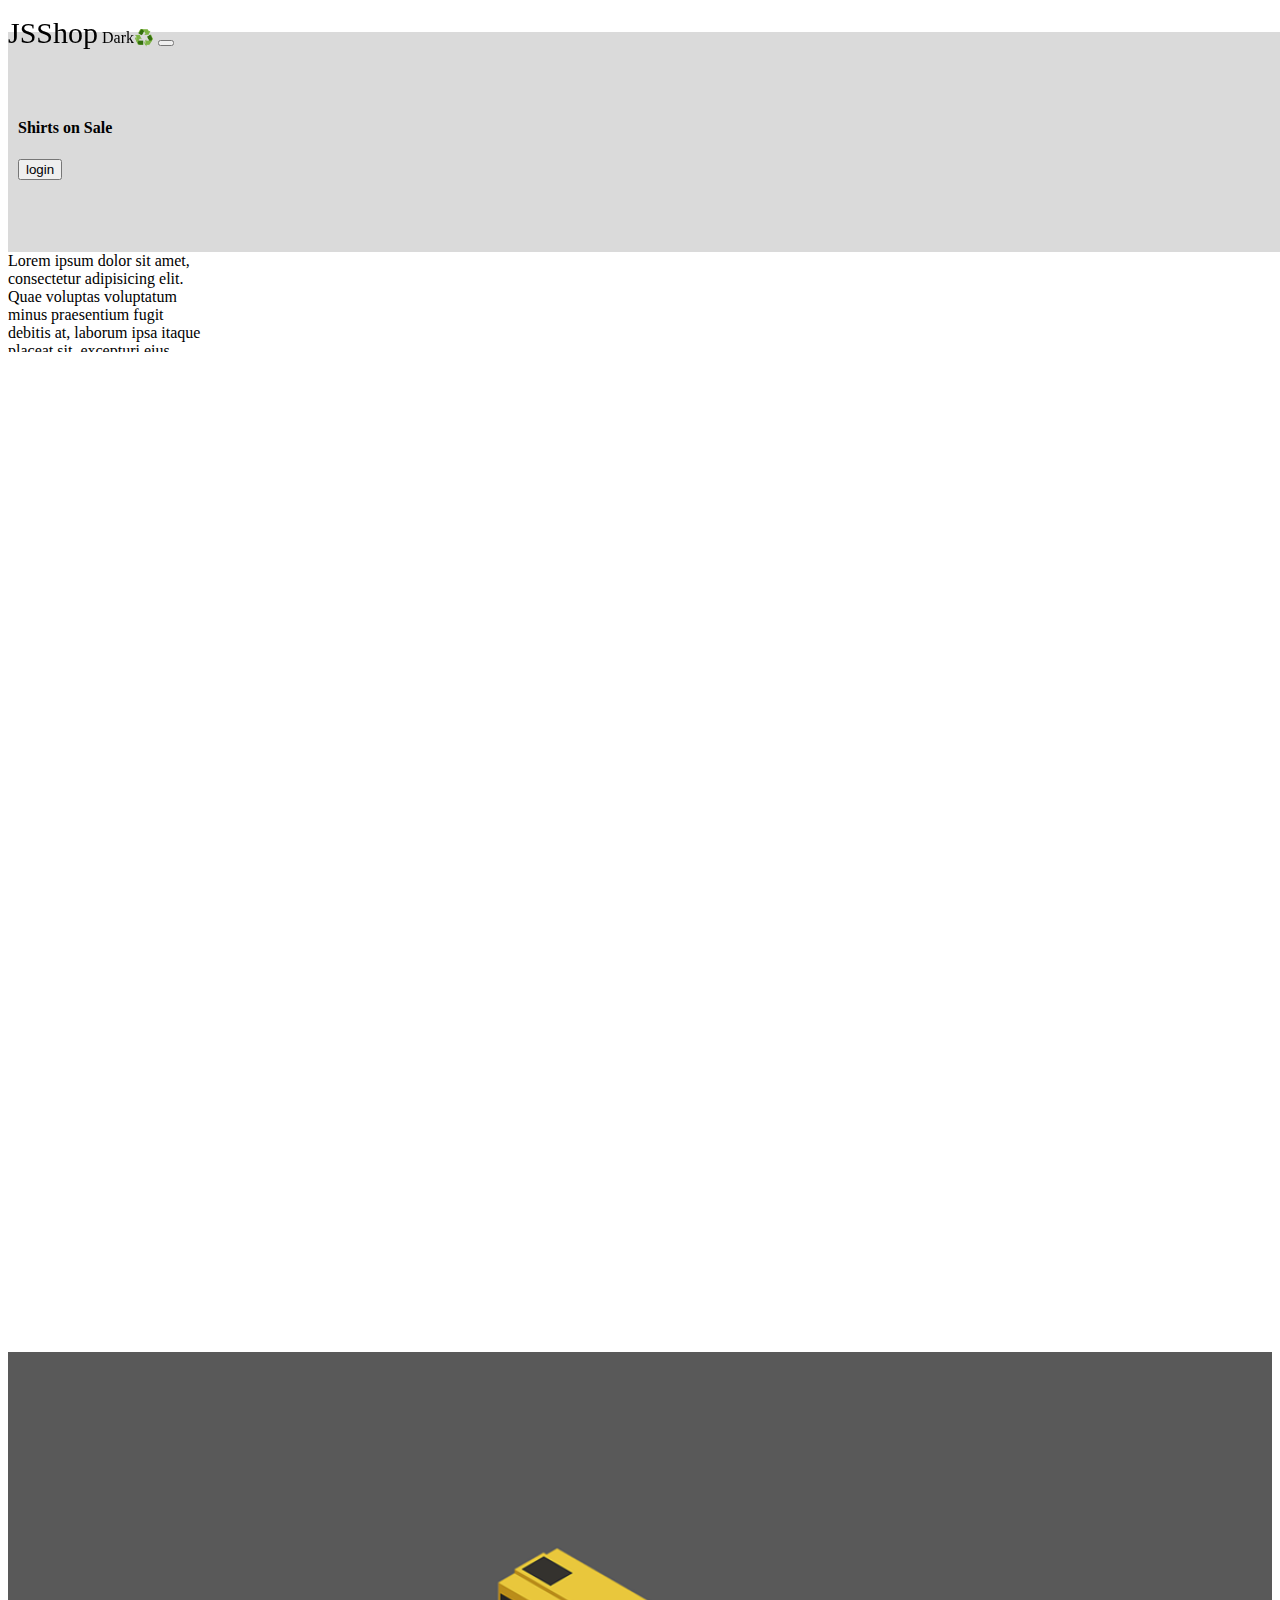
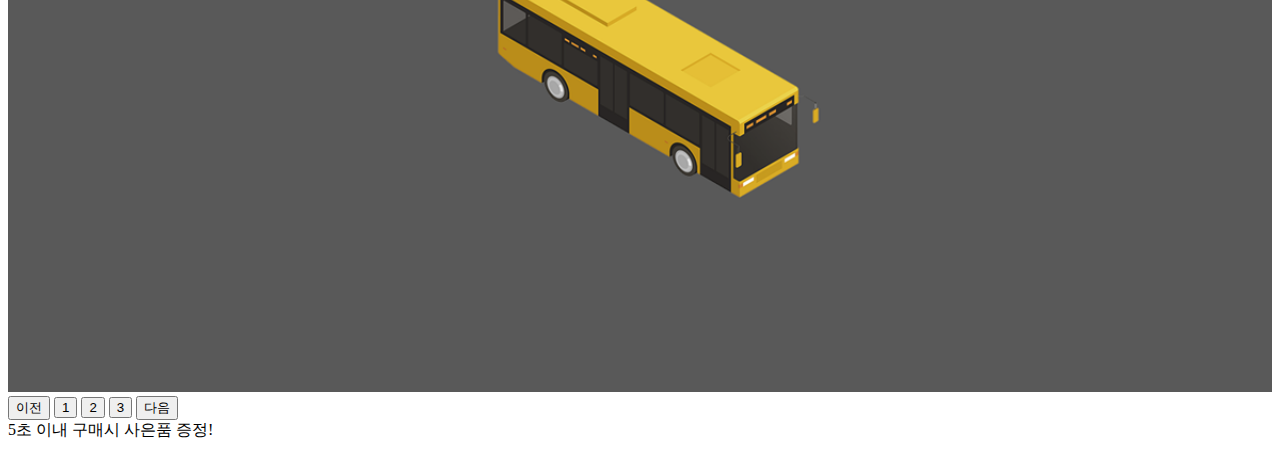
==== index.html @ f8b16e57 "scroll 이벤트 응용, 활용" ====
<!doctype html>
<html lang="ko">
  <head>
    <!-- Required meta tags -->
    <meta charset="utf-8">
    <meta name="viewport" content="width=device-width, initial-scale=1">

    <!-- Bootstrap CSS -->
    <link href="https://cdn.jsdelivr.net/npm/bootstrap@5.1.3/dist/css/bootstrap.min.css" rel="stylesheet" integrity="sha384-1BmE4kWBq78iYhFldvKuhfTAU6auU8tT94WrHftjDbrCEXSU1oBoqyl2QvZ6jIW3" crossorigin="anonymous">
    <link rel="stylesheet" href="main.css">
    
    <!-- jQuery -->
    <script src="https://code.jquery.com/jquery-3.6.0.min.js"
      integrity="sha256-/xUj+3OJU5yExlq6GSYGSHk7tPXikynS7ogEvDej/m4="
      crossorigin="anonymous"></script>

    <title>Hello, world!</title>
  </head>
  <body class="dark">

    <div class="black-bg">
      <div class="white-bg">
        <h4>로그인하세요</h4>

        <form action="success.html">
          <div class="my-3">
            <input type="text" class="form-control" id="email">
           </div>
           <div class="my-3">
             <input type="password" class="form-control" id="pw">
           </div>
           <button type="submit" class="btn btn-primary" id="send">전송</button>
           <button type="button" class="btn btn-danger close" id="close">닫기</button>
        </form>

      </div>
    </div>

    <nav class="navbar navbar-light bg-light">
        <div class="container-fluid">
            <span class="navbar-brand">JSShop</span>
            <span class="badge bg-dark">Dark♻️</span>
            <button class="navbar-toggler" type="button">
                <span class="navbar-toggler-icon"></span>
            </button>
        </div>
    </nav>

    </script>

    <ul class="list-group" >
      <li class="list-group-item">An item</li>
      <li class="list-group-item">A second item</li>
      <li class="list-group-item">A third item</li>
      <li class="list-group-item">A fourth item</li>
      <li class="list-group-item">And a fifth one</li>
    </ul>

    <div class="main-bg">
      <span class="main-bg-span">
        <h4>Shirts on Sale</h4>
        <button class="close btn btn-danger">login</button>
      </span>
    </div>

    <div class="lorem" style="width: 200px; height: 100px; overflow-y: scroll">
      Lorem ipsum dolor sit amet, consectetur adipisicing elit. Quae voluptas voluptatum minus praesentium fugit debitis at, laborum ipsa itaque placeat sit, excepturi eius. Nostrum perspiciatis, eligendi quae consectetur praesentium exercitationem.
    </div> 

    <div style="height: 1000px;"></div>

    <div style="overflow: hidden;">
      <div class="slide-container">
        <div class="slide-box">
          <img src="img/car1.png">
        </div>
        <div class="slide-box">
          <img src="img/car2.png">
        </div>
        <div class="slide-box">
          <img src="img/car3.png">
        </div>
      </div>
    </div>

    <button class="slide-previous">이전</button>
    <button class="slide-1">1</button>
    <button class="slide-2">2</button>
    <button class="slide-3">3</button>
    <button class="slide-next">다음</button>

    <div class="alert alert-danger">
      <span id="num">5</span>초 이내 구매시 사은품 증정!
    </div>

    <script>

      $('.lorem').on('scroll', function(){
        let 스크롤양 = document.querySelector('.lorem').scrollTop;
        let 실제높이 = document.querySelector('.lorem').scrollHeight; 
        let 보이는높이 = document.querySelector('.lorem').clientHeight;

        if(스크롤양 + 보이는높이 > 실제높이 -5){
          alert('lorem 다읽음');
        }
      });

      document.querySelector('html').scrollHeight;
      document.querySelector('html').clientHeight;
      window.scrollY;

      $(window).on('scroll', function(){
        if(window.scrollY > 100){
          $('.navbar-brand').css('font-size', '20px');
        } else{
          $('.navbar-brand').css('font-size', '25px');
        }
      });


      $('.slide-1').on('click', function(){
        $('.slide-container').css('transform', 'translateX(0vw)');
      });

      $('.slide-2').on('click', function(){
        $('.slide-container').css('transform', 'translateX(-100vw)');
      });
      
      $('.slide-3').on('click', function(){
        $('.slide-container').css('transform', 'translateX(-200vw)');
      });

      let picNum = 1;

      // 다음
      $('.slide-next').on('click', function(){
        $('.slide-container').css('transform', 'translateX(-'+picNum+'00vw)');
        if(picNum == 2){
          picNum = 0;
        } else {
          picNum ++;
        }
      });

      // 이전
      $('.slide-previous').on('click', function(){
        $('.slide-container').css('transform', 'translateX(-'+picNum+'00vw)');
          if(picNum == 0){
            picNum = 2;
          } else {
            picNum--;
          }
      });


      let countd = 5;

      setInterval(function(){
        if(countd > 0){
          countd--;
          $('#num').html(countd);
        }else{
          $('.alert').hide();
        }
      }, 1000);


      let count = 0;

      $('.badge').on('click', function(){
        count++;
        if(count % 2 == 1){
          $('.badge').html('Light♻️');
        }else{
          $('.badge').html('Dark♻️');
        }
      });


      $('form').on('submit', function(e){

        let emailValue = document.getElementById('email').value;
        let pwValue = document.getElementById('pw').vlaue;


        // 안됨 ㅜㅜ
        if(/\S+@\S+\.\S+/.test(emailValue) == false){
          alert("올바른 이메일 형식이 아닙니다.");
          e.preventDefault();
        }else if (emailValue == '' ){
          alert("id를 입력해 주세요.");
          e.preventDefault();  //페이지 전송 막기
        }
        if(/[A-Z]/.test(pwValue) == flase){
          alert('대문자가 없습니다.');
        }
        else if (pwValue.length < 6){
          alert("pw를 6글자 이상 입력해 주세요.");
          e.preventDefault();  
        }
        else if (pwValue == '' ){
          alert("pw를 입력해 주세요.");
          e.preventDefault();  //페이지 전송 막기
        }
      });

      $('.close').on('click', function(){
        $('.black-bg').toggleClass('show-modal');
      });


      document.querySelector('.navbar-toggler').addEventListener('click',function(){
        document.querySelector('.list-group').classList.toggle('show');
      });

    </script>

    <!-- Option 1: Bootstrap Bundle with Popper -->
    <script src="https://cdn.jsdelivr.net/npm/bootstrap@5.1.3/dist/js/bootstrap.bundle.min.js" integrity="sha384-ka7Sk0Gln4gmtz2MlQnikT1wXgYsOg+OMhuP+IlRH9sENBO0LRn5q+8nbTov4+1p" crossorigin="anonymous"></script>
    
    
  </body>
</html>
---- main.css ----
:root{
  scroll-behavior: auto;  
}

.alert-box{
    background-color: skyblue;
    padding: 20px;
    color: white;
    border-radius: 5px;
    /* 숨기기 : none, 보이기 : block */
    display: none;
}

.list-group{
    height: 0px;
    visibility: hidden;
}

.show{
    height: auto;
    visibility: visible;
}


.black-bg{
    width: 100%;
    height: 100%;
    position: fixed;
    background: rgba(0,0,0,0.5);
    z-index: 5;
    padding: 30px;
    visibility: hidden;
    opacity: 0; /* 투명도 */
    transition: all 1s; /* 1s에 걸려 천천히 변화 */
}

.white-bg{
    background: white;
    border-radius: 5px;
    padding: 30px;
}

.show-modal{
    visibility: visible;
    opacity: 1;
}

.main-bg{
    width: 100%;
    height: 200px;
    background-color: rgb(218, 218, 218);
    padding: 10px;
    position: relative;
}

.main-bg-span{
    position: absolute;
    top: 30%;
}

.slide-container{
    width: 300vw;
    transition: all 1s;
}

.slide-box{
    width: 100vw;
    float: left;
}

.slide-box img{
    width: 100%;
}

.navbar{
    position: fixed;
    width: 100%;
    z-index: 5;
}

.navbar-brand{
    font-size: 30px;
    transition: all 1s;
}
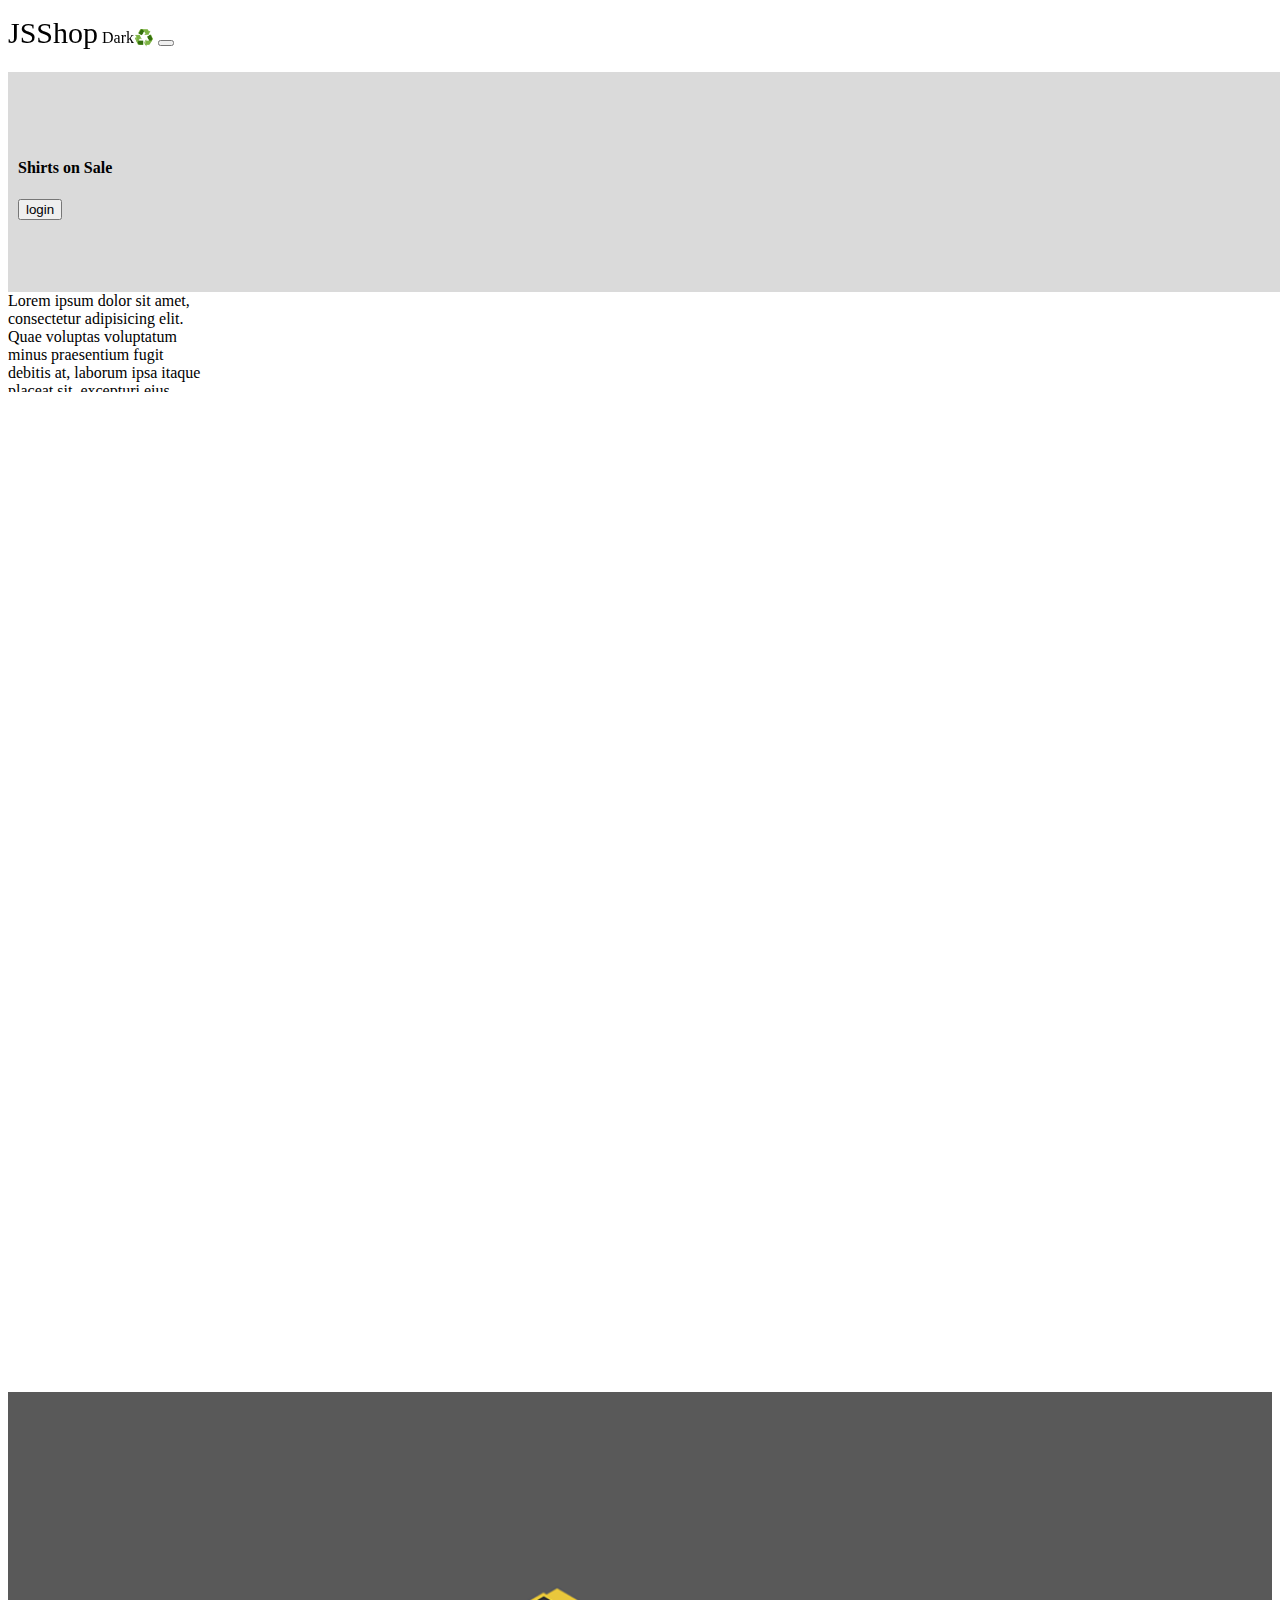
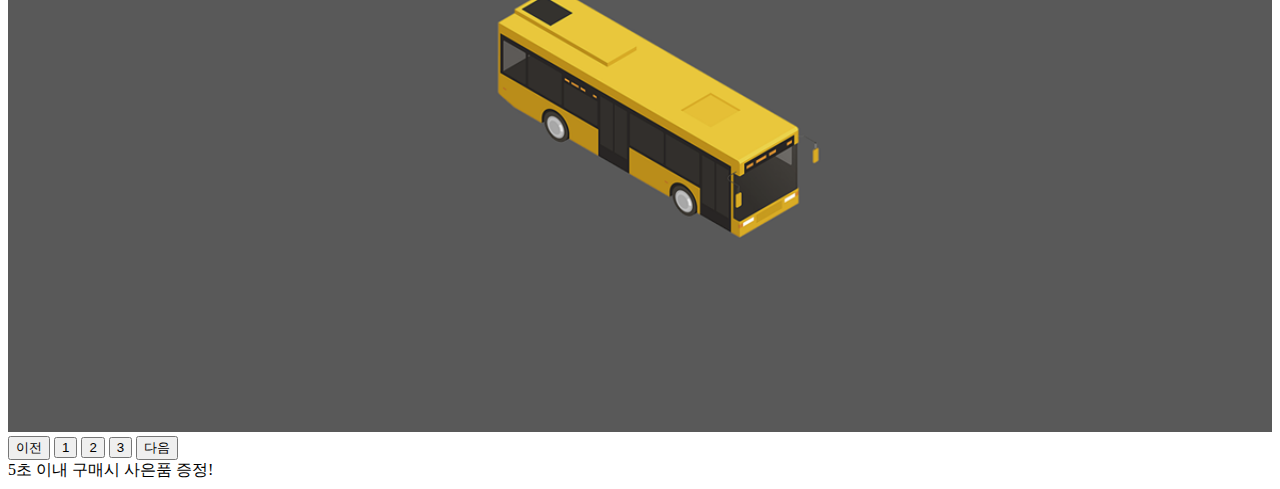
==== commit bcb2758a: "이벤트버블랑" ====
--- a/index.html
+++ b/index.html
@@ -7,7 +7,7 @@
 
     <!-- Bootstrap CSS -->
     <link href="https://cdn.jsdelivr.net/npm/bootstrap@5.1.3/dist/css/bootstrap.min.css" rel="stylesheet" integrity="sha384-1BmE4kWBq78iYhFldvKuhfTAU6auU8tT94WrHftjDbrCEXSU1oBoqyl2QvZ6jIW3" crossorigin="anonymous">
-    <link rel="stylesheet" href="main.css">
+    <link rel="stylesheet" href="css/main.css">
     
     <!-- jQuery -->
     <script src="https://code.jquery.com/jquery-3.6.0.min.js"
@@ -95,6 +95,12 @@
 
     <script>
 
+      // black-bg 클릭 시 모달창 닫기
+      $('.black-bg').on('click', function(){
+        $('.black-bg').removeClass('show-modal');
+      });
+
+
       $('.lorem').on('scroll', function(){
         let 스크롤양 = document.querySelector('.lorem').scrollTop;
         let 실제높이 = document.querySelector('.lorem').scrollHeight; 
--- a/css/main.css
+++ b/css/main.css
@@ -0,0 +1,85 @@
+:root{
+  scroll-behavior: auto;  
+}
+
+.alert-box{
+    background-color: skyblue;
+    padding: 20px;
+    color: white;
+    border-radius: 5px;
+    /* 숨기기 : none, 보이기 : block */
+    display: none;
+}
+
+.list-group{
+    height: 0px;
+    visibility: hidden;
+}
+
+.show{
+    height: auto;
+    visibility: visible;
+}
+
+
+.black-bg{
+    width: 100%;
+    height: 100%;
+    position: fixed;
+    background: rgba(0,0,0,0.5);
+    z-index: 6;
+    padding: 30px;
+    visibility: hidden;
+    opacity: 0; /* 투명도 */
+    transition: all 1s; /* 1s에 걸려 천천히 변화 */
+}
+
+.white-bg{
+    background: white;
+    border-radius: 5px;
+    padding: 30px;
+}
+
+.show-modal{
+    visibility: visible;
+    opacity: 1;
+}
+
+.main-bg{
+    width: 100%;
+    height: 200px;
+    background-color: rgb(218, 218, 218);
+    padding: 10px;
+    position: relative;
+    margin-top:56px;
+}
+
+.main-bg-span{
+    position: absolute;
+    top: 30%;
+}
+
+.slide-container{
+    width: 300vw;
+    transition: all 1s;
+}
+
+.slide-box{
+    width: 100vw;
+    float: left;
+}
+
+.slide-box img{
+    width: 100%;
+}
+
+.navbar{
+    position: fixed;
+    width: 100%;
+    z-index: 5;
+}
+
+.navbar-brand{
+    font-size: 30px;
+    transition: all 1s;
+}
